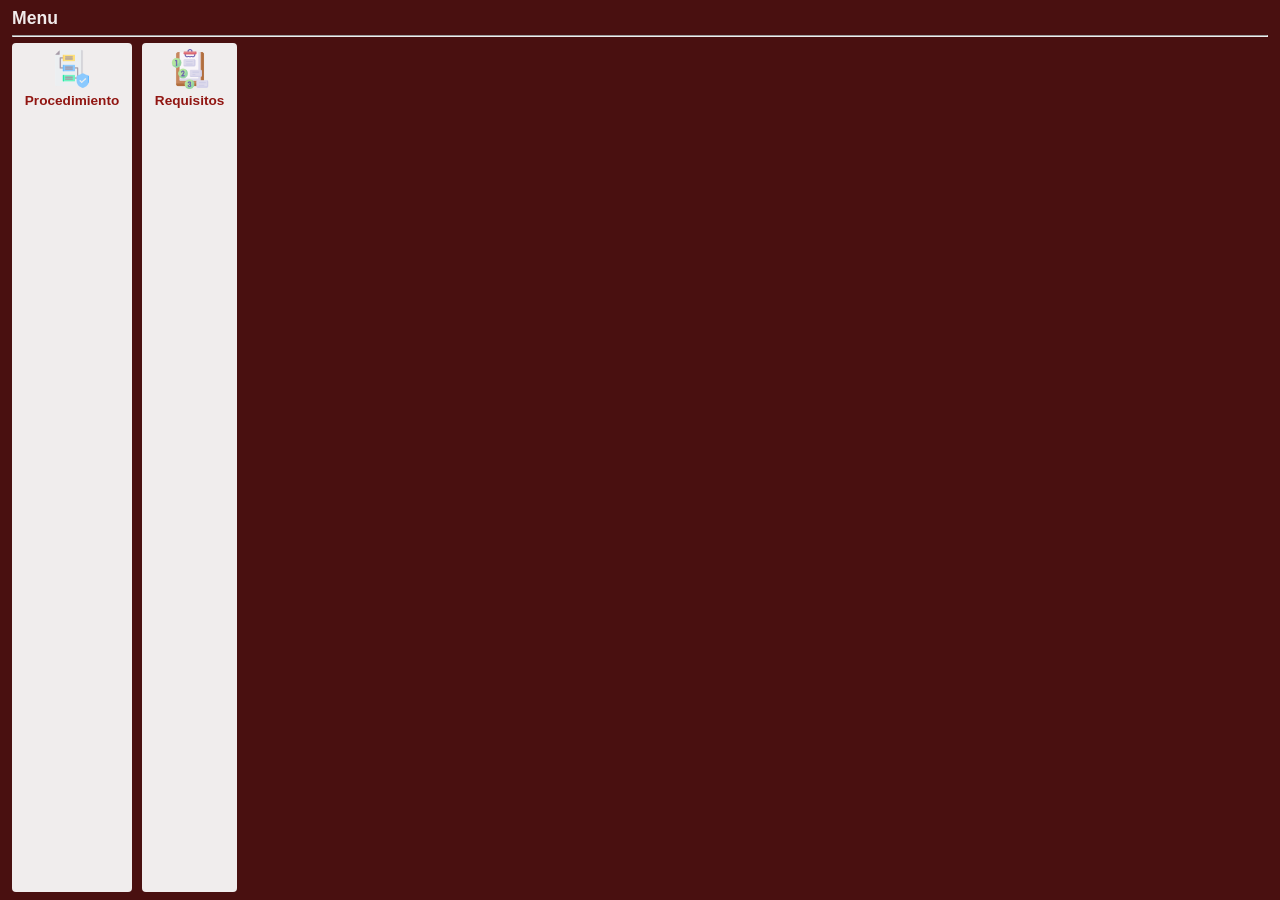
==== menu.html @ fd81936c "Initial commit" ====
<!DOCTYPE html>
<html lang="es">
<head>
    <meta charset="UTF-8">
    <meta name="viewport" content="width=device-width, initial-scale=1.0">
    <style>
        * {
            box-sizing: border-box;
        }

        html, body {
            height: 100%;
            margin: 0;
        }

        body {
            font-family: Arial, sans-serif;
            padding: 20px;
            color: #f1ebeb;
            background-color: #491010;
            background-size: cover;
            background-position: center;
            background-repeat: no-repeat;
            overflow-x: hidden;
            overflow-y: auto;
        }

        h1 {
            margin: 0 0 10px;
        }

        hr {
            margin: 0 0 16px;
        }

        .lista-menu {
            display: flex;
            flex-direction: column; 
            align-items: flex-start;
            gap: 12px;
        }

        .badge-v1 {
            display: inline-block;
            background-color: #f0eded;
            color: #911612;
            padding: 0.5rem 1rem;
            border-radius: 4px;
            font-weight: bold;
            transition: background-color 0.3s ease, color 0.3s ease;
        }
        .badge-v1:hover {
            background-color: #8b2424;
            color: #ffffff;
        }

        .badge-v1 a {
            display: flex;
            align-items: center;
            gap: 12px;
            text-decoration: none;
            color: inherit;
        }

        .badge-v1 img {
            width: 64px;
            height: auto;
        }

@media (min-aspect-ratio: 1/1) {
    body {
        display: flex;
        flex-direction: column;     
        align-items: stretch;
        gap: 6px;
        padding: 8px 12px;
        overflow: hidden;
    }

    h1 {
        margin: 0;
        font-size: 1.1rem;
    }

    hr {
        display: block;      
        width: 100%;
        margin: 0;
    }

    .lista-menu {
        flex: 1;
        min-height: 0;
        min-width: 0;
        flex-direction: row;
        align-items: stretch;
        overflow-x: auto;
        gap: 10px;
        -webkit-overflow-scrolling: touch;
    }

    .badge-v1 {
        flex: 0 0 auto;
        padding: 0.4rem 0.8rem;
    }

    .badge-v1 a {
        flex-direction: column;
        gap: 4px;
        text-align: center;
        font-size: 0.85rem;
    }

    .badge-v1 img {
        width: 40px;
    }
}
    </style>
</head>
<body>
    <h1>Menu</h1>
    <hr>

    <div class="lista-menu">
        <div class="badge-v1">
            <a href="pag1.html" target="contenido">
                <img src="imagenes/procedimiento.png" alt="">
                Procedimiento
            </a>
        </div>
        <div class="badge-v1">
            <a href="pag2.html" target="contenido">
                <img src="imagenes/requi.png" alt="">
                Requisitos
            </a>
        </div>
    </div>
</body>
</html>
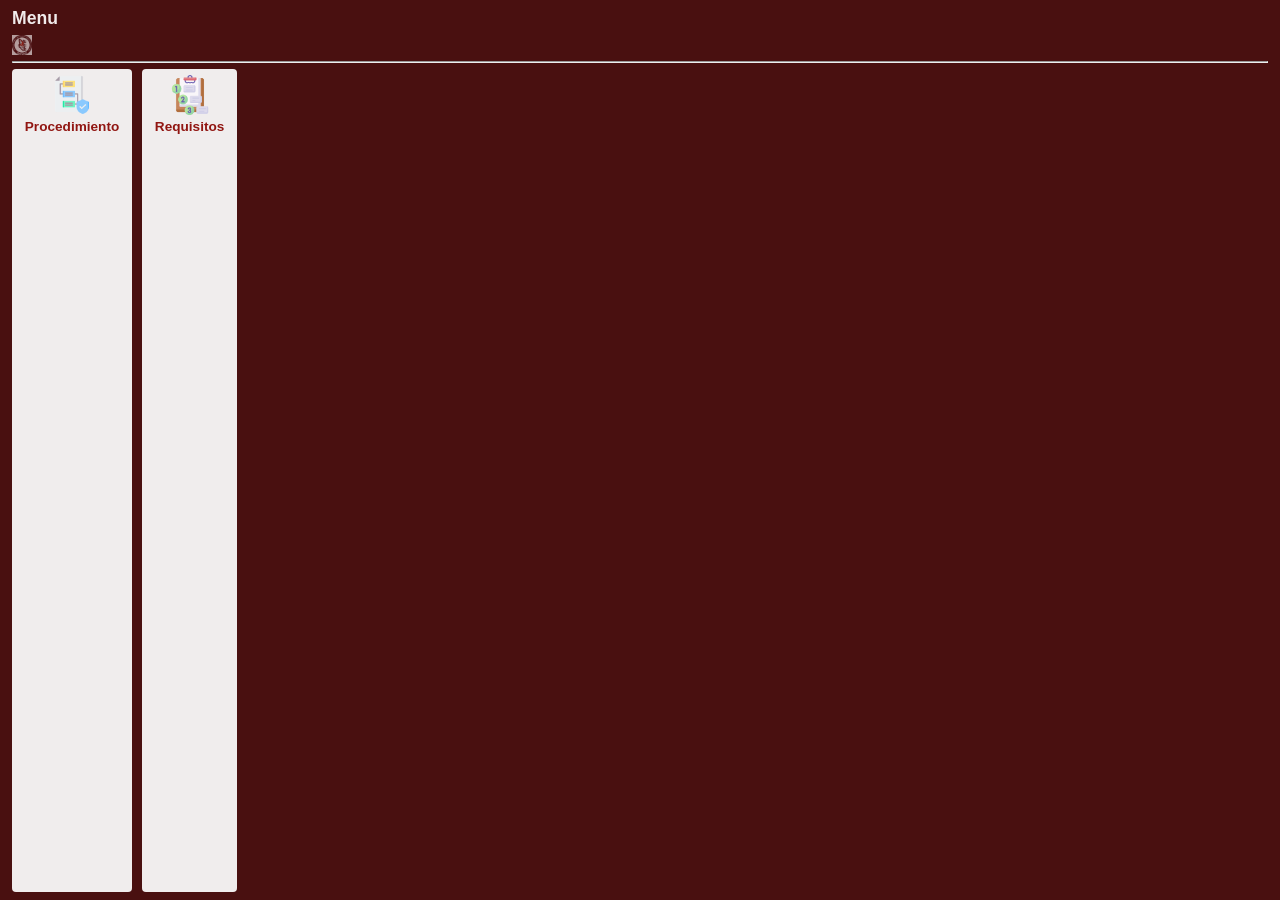
==== commit 8e504d73: "agregarlogo" ====
--- a/menu.html
+++ b/menu.html
@@ -28,7 +28,22 @@
         h1 {
             margin: 0 0 10px;
         }
+        .titulo-menu {
+        display: flex;
+        align-items: center;
+        gap: 10px;
+        margin: 0 0 10px;
+        }
 
+    .titulo-menu h1 {
+        margin: 0;
+    }
+
+.img-titulo {
+    width: 32px;
+    height: auto;
+    opacity: 0.6; 
+}
         hr {
             margin: 0 0 16px;
         }
@@ -99,6 +114,14 @@
         -webkit-overflow-scrolling: touch;
     }
 
+    .titulo-menu {
+        margin: 0;
+        gap: 6px;
+    }
+
+    .img-titulo {
+        width: 20px;
+    }
     .badge-v1 {
         flex: 0 0 auto;
         padding: 0.4rem 0.8rem;
@@ -118,7 +141,7 @@
     </style>
 </head>
 <body>
-    <h1>Menu</h1>
+    <h1>Menu</h1><img src="imagenes/logo.png" alt="" class="img-titulo">
     <hr>
 
     <div class="lista-menu">
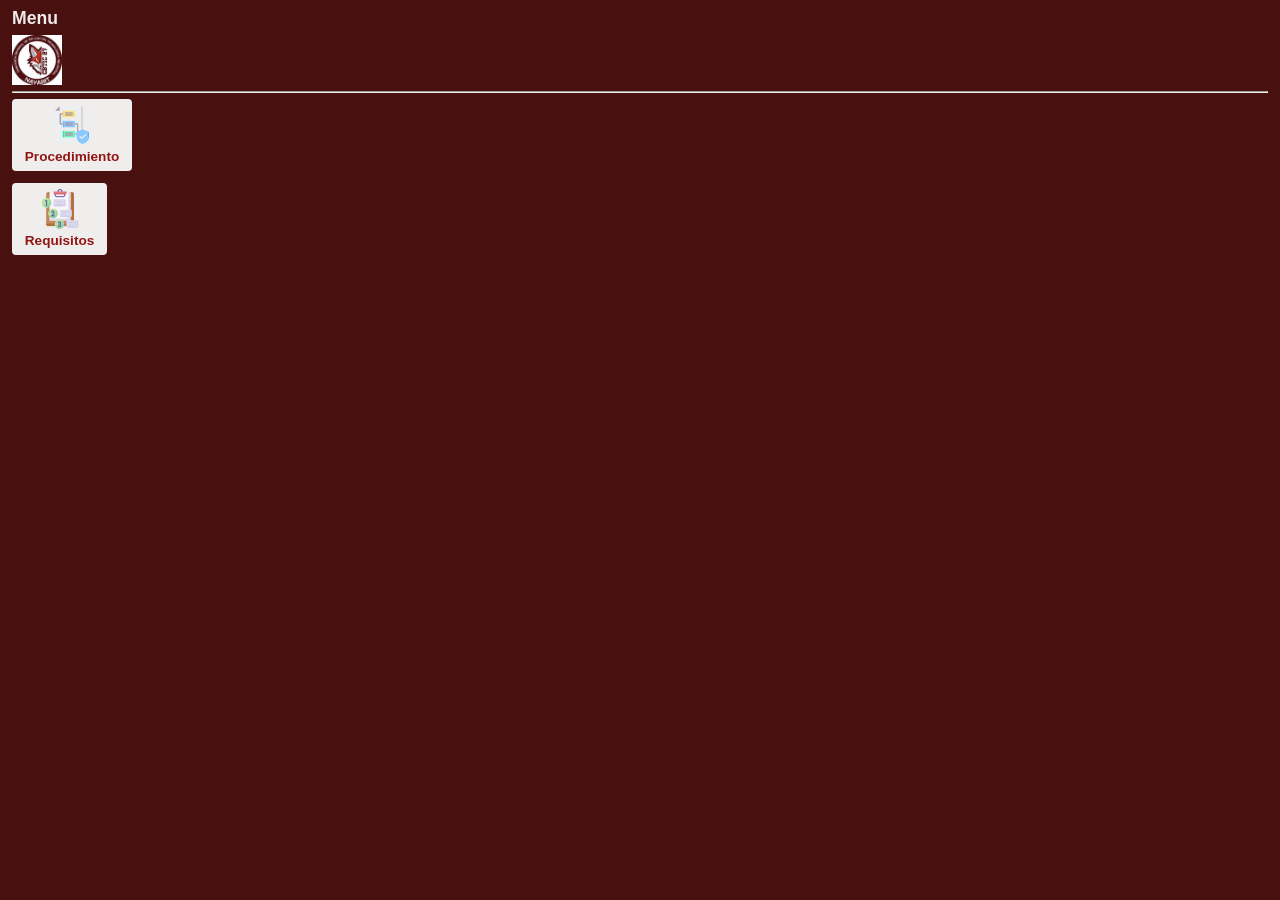
==== commit e36c7425: "logo2" ====
--- a/menu.html
+++ b/menu.html
@@ -103,22 +103,6 @@
         margin: 0;
     }
 
-    .lista-menu {
-        flex: 1;
-        min-height: 0;
-        min-width: 0;
-        flex-direction: row;
-        align-items: stretch;
-        overflow-x: auto;
-        gap: 10px;
-        -webkit-overflow-scrolling: touch;
-    }
-
-    .titulo-menu {
-        margin: 0;
-        gap: 6px;
-    }
-
     .img-titulo {
         width: 20px;
     }
@@ -141,7 +125,7 @@
     </style>
 </head>
 <body>
-    <h1>Menu</h1><img src="imagenes/logo.png" alt="" class="img-titulo">
+    <h1>Menu</h1><img src="imagenes/logo.png" width="50px">
     <hr>
 
     <div class="lista-menu">
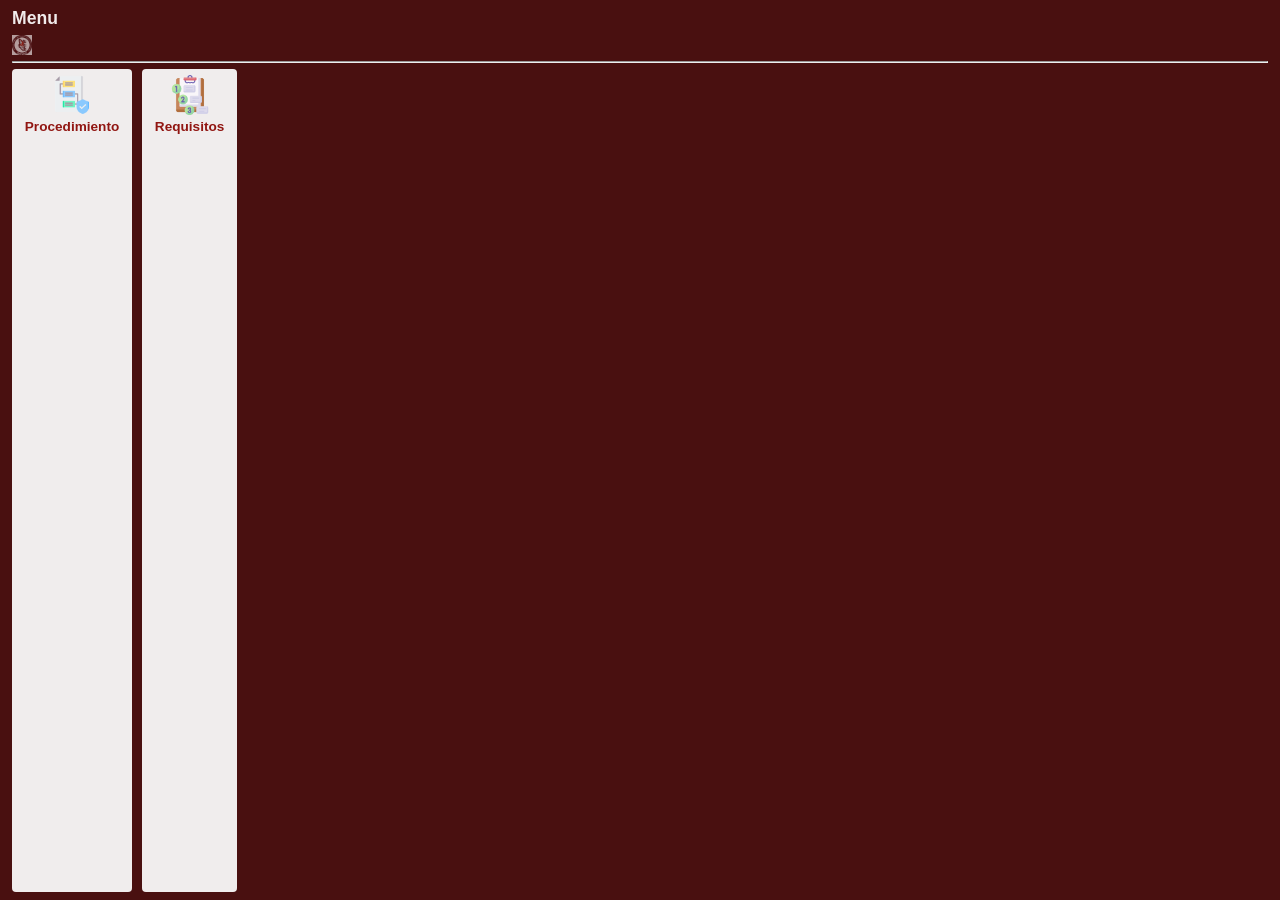
==== commit 8a01ce74: "back" ====
--- a/menu.html
+++ b/menu.html
@@ -103,6 +103,22 @@
         margin: 0;
     }
 
+    .lista-menu {
+        flex: 1;
+        min-height: 0;
+        min-width: 0;
+        flex-direction: row;
+        align-items: stretch;
+        overflow-x: auto;
+        gap: 10px;
+        -webkit-overflow-scrolling: touch;
+    }
+
+    .titulo-menu {
+        margin: 0;
+        gap: 6px;
+    }
+
     .img-titulo {
         width: 20px;
     }
@@ -125,7 +141,7 @@
     </style>
 </head>
 <body>
-    <h1>Menu</h1><img src="imagenes/logo.png" width="50px">
+    <h1>Menu</h1><img src="imagenes/logo.png" alt="" class="img-titulo">
     <hr>
 
     <div class="lista-menu">
